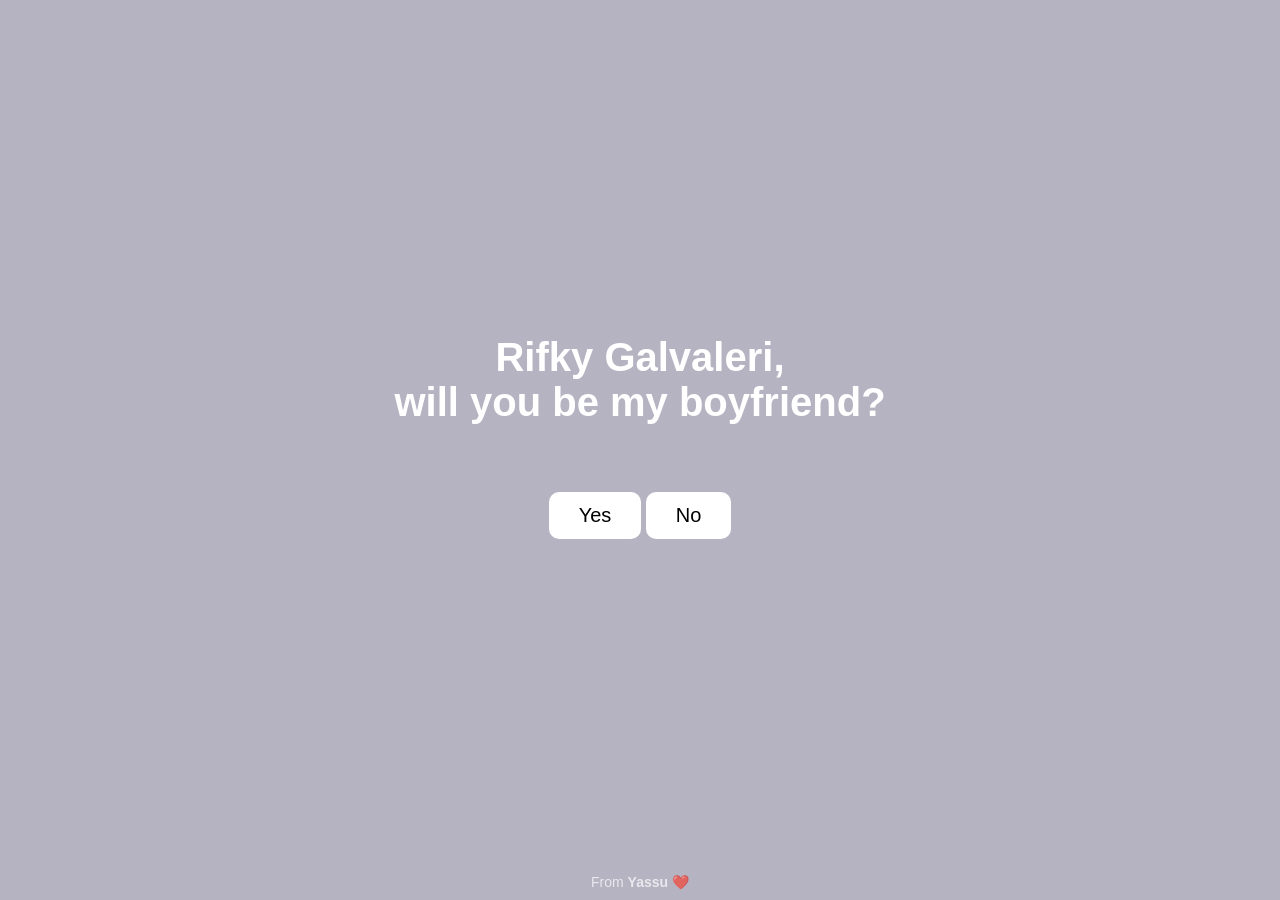
==== index.html @ 83c67f8b "Update index.html" ====
<!DOCTYPE html>
<html lang="en">
<head>
    <meta charset="UTF-8">
    <meta name="viewport" content="width=device-width, initial-scale=1.0">
    <title>Rifky Galvaleri</title>
    <link rel="stylesheet" href="style.css">
</head>
<body>
    <section class = "hero">
        <audio id="backgroundSound" src="sound.mp3" preload="auto" autoplay loop></audio>
        <video autoplay loop muted playsinline class="back-video">
            <source src="video.mov"/>
        </video>
        <section class="content">
            <h1>Rifky Galvaleri,<br>will you be my boyfriend?</h1>
            <div class="buttons">
                <a href="privacy.html" id="yesbutton">Yes</a>
                <a href="#" id="nobutton" onmouseover="movebutton()" onclick="movebutton()">No</a>
            </div>
        </section>
    </section>

    <footer style="position: fixed; bottom: 10px; width: 100%; text-align: center; color: white; font-size: 14px; opacity: 0.7;">
    From <strong>Yassu</strong> ❤️
    </footer>


    <script>
        const noBtn = document.getElementById('nobutton');
    
        // store its initial position (center point)
        let initialLeft = null;
        let initialTop = null;
    
        function movebutton() {
            if (!initialLeft || !initialTop) {
                const rect = noBtn.getBoundingClientRect();
                initialLeft = rect.left + window.scrollX;
                initialTop = rect.top + window.scrollY;
            }
    
            const offset = 120; // max range around original spot
            const x = (Math.random() - 0.5) * offset * 2; // random between -offset and +offset
            const y = (Math.random() - 0.5) * offset * 2;
    
            noBtn.style.position = "absolute";
            noBtn.style.left = `${initialLeft + x}px`;
            noBtn.style.top = `${initialTop + y}px`;
        }

        document.body.addEventListener("click", () => {
        const audio = document.getElementById("backgroundSound");
        audio.muted = false; // unmute after user clicks anywhere
        audio.play();
    });
    </script>
</body>
</html>
---- style.css ----
/* ========== style.css (replace your file) ========== */

*{
  margin: 0;
  padding: 0;
  box-sizing: border-box;
  font-family: sans-serif;
}

/* HERO / BACKGROUND */
.hero {
  width: 100%;
  min-height: 100vh;   /* allow to expand if content is taller */
  background-image: linear-gradient(rgba(12,3,51,0.3), rgba(12,3,51,0.3));
  position: relative;
  padding: 0 5%;
  display: flex;
  justify-content: center;
  align-items: center;
  /* REMOVE overflow: hidden */
}


.back-video {
  position: absolute;
  inset: 0;                 /* covers all sides */
  width: 100%;
  height: 100%;
  object-fit: cover;        /* keeps video covering area */
  z-index: -1;
}

/* CONTENT */
.content {
  position: relative;
  z-index: 2;
  display: flex;
  flex-direction: column;
  align-items: center;
  justify-content: center;
  min-height: auto;
  padding: 20px;
  box-sizing: border-box;
  text-align: center;
}

.content h1 {
  margin-bottom: 20px;
  font-size: clamp(24px, 5vw, 40px);
  color: white;
  font-weight: 600;
  transition: 0.5s;
}

.content h1:hover {
  -webkit-text-stroke: 2px white;
  color: transparent;
  cursor: default;
}

/* BUTTONS (avoid absolute placement for mobile friendliness) */
.buttons {
  position: relative;
  height: 100px;
  display: flex;
  flex-wrap: wrap;        /* was invalid before */
  gap: 15px;
  justify-content: center;
  align-items: center;
  margin-top: 20px;
}

/* make links look like buttons */
.content a {
  text-decoration: none;
  display: inline-block;
  color: black;
  font-size: 20px;
  padding: 12px 30px;
  margin: 10px;
  transition: 0.5s;
  position: relative;
  background: white;
  border-radius: 10px;
}

.content a:hover {
  border: 2px solid white;
  color: white;
  background: none;
}

#yesbutton {
  margin-right: 100px; /* push away from No */
  position: relative;
}

#nobutton {
  position: absolute;
  right: 0; /* stays on the right side */
  transition: left 0.8s ease, top 0.8s ease; /* slower hop */
}

#nobutton:hover {
    border: 2px solid red;
    color: red;
    background: none;
}

/* GALLERY SECTION */
.gallery-container {
  text-align: center;
  margin-top: 20px;
  color: white;
  position: relative;
  z-index: 2;
  width: 100%;
}

/* responsive grid:
   - min column width 220px
   - auto-fit will create as many columns as fit, and collapse on narrower screens
*/
.gallery {
  display: grid;
  grid-template-columns: repeat(auto-fit, minmax(220px, 1fr));
  gap: 15px;
  width: 100%;
  max-width: 900px;
  margin: 30px auto; /* center the grid */
}

/* cards */
.gallery-item {
  background: rgba(255, 255, 255, 0.1);
  border-radius: 12px;
  padding: 12px;
  text-align: center;
  width: 100%;
  box-shadow: 0 4px 8px rgba(0,0,0,0.25);
  transition: transform 0.3s;
  display: flex;
  flex-direction: column;
  align-items: center;
}

.gallery-item:hover {
  transform: scale(1.05);
}

.gallery-item img {
  width: 100%;
  height: auto;
  border-radius: 10px;
}

/* caption */
.caption {
  margin-top: 10px;
  font-size: 18px;
  color: #fff;
}

/* heart canvas overlay */
#heartCanvas {
  position: fixed;
  top: 0;
  left: 0;
  z-index: 1;
  pointer-events: none;
}

/* ---------- Responsive overrides (put at the END so they override earlier rules) ---------- */

/* tablet: 2 columns under ~900px */
@media (max-width: 900px) {
  .gallery {
    grid-template-columns: repeat(2, 1fr);
  }
}

/* mobile: force 1 column under 600px */
@media (max-width: 600px) {
  .content h1 {
    font-size: 8vw;
  }

  .gallery {
    grid-template-columns: 1fr; /* FORCE single column */
    gap: 12px;
    padding: 0 10px;
  }

  .gallery-item {
    width: 100%;
    padding: 10px;
  }

  .content a {
    padding: 10px 22px;
    font-size: 18px;
  }
}
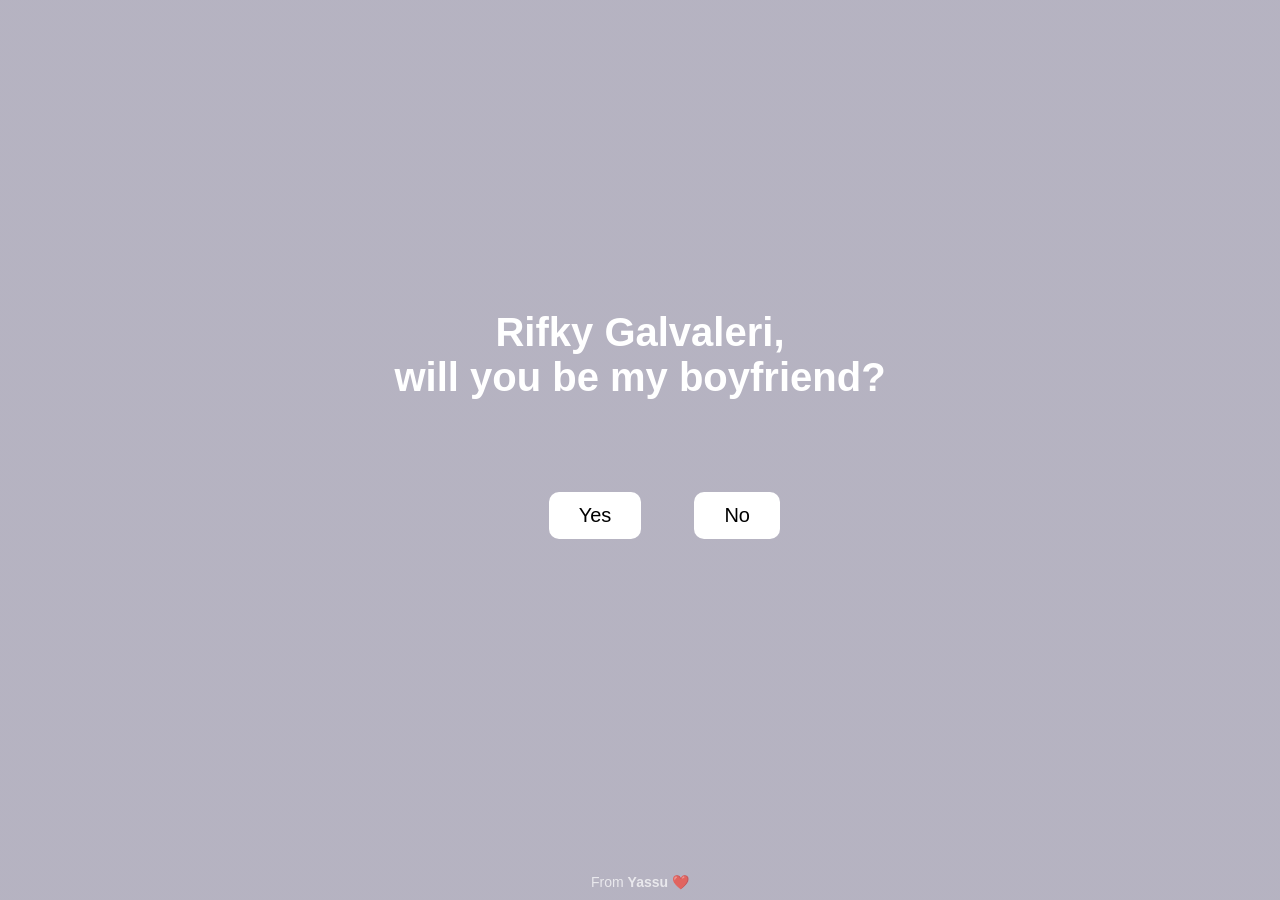
==== commit 49de2128: "Update index.html" ====
--- a/index.html
+++ b/index.html
@@ -27,26 +27,24 @@
 
 
     <script>
-        const noBtn = document.getElementById('nobutton');
-    
-        // store its initial position (center point)
-        let initialLeft = null;
-        let initialTop = null;
-    
+        const noBtn = document.getElementById("nobutton");
+        const buttonsContainer = document.querySelector(".buttons");
+        
+        // define how far the button can move (in px)
+        const offset = 100;  
+        
         function movebutton() {
-            if (!initialLeft || !initialTop) {
-                const rect = noBtn.getBoundingClientRect();
-                initialLeft = rect.left + window.scrollX;
-                initialTop = rect.top + window.scrollY;
-            }
-    
-            const offset = 120; // max range around original spot
-            const x = (Math.random() - 0.5) * offset * 2; // random between -offset and +offset
-            const y = (Math.random() - 0.5) * offset * 2;
-    
-            noBtn.style.position = "absolute";
-            noBtn.style.left = `${initialLeft + x}px`;
-            noBtn.style.top = `${initialTop + y}px`;
+          // container size
+          const rect = buttonsContainer.getBoundingClientRect();
+        
+          // random offsets within range
+          const x = (Math.random() - 0.5) * 2 * offset;
+          const y = (Math.random() - 0.5) * 2 * offset;
+        
+          // move button relative to container center
+          noBtn.style.position = "absolute";
+          noBtn.style.left = `${rect.width / 2 + x}px`;
+          noBtn.style.top = `${rect.height / 2 + y}px`;
         }
 
         document.body.addEventListener("click", () => {
--- a/style.css
+++ b/style.css
@@ -61,7 +61,8 @@
 /* BUTTONS (avoid absolute placement for mobile friendliness) */
 .buttons {
   position: relative;
-  height: 100px;
+  width: 300px;
+  height: 150px;
   display: flex;
   flex-wrap: wrap;        /* was invalid before */
   gap: 15px;
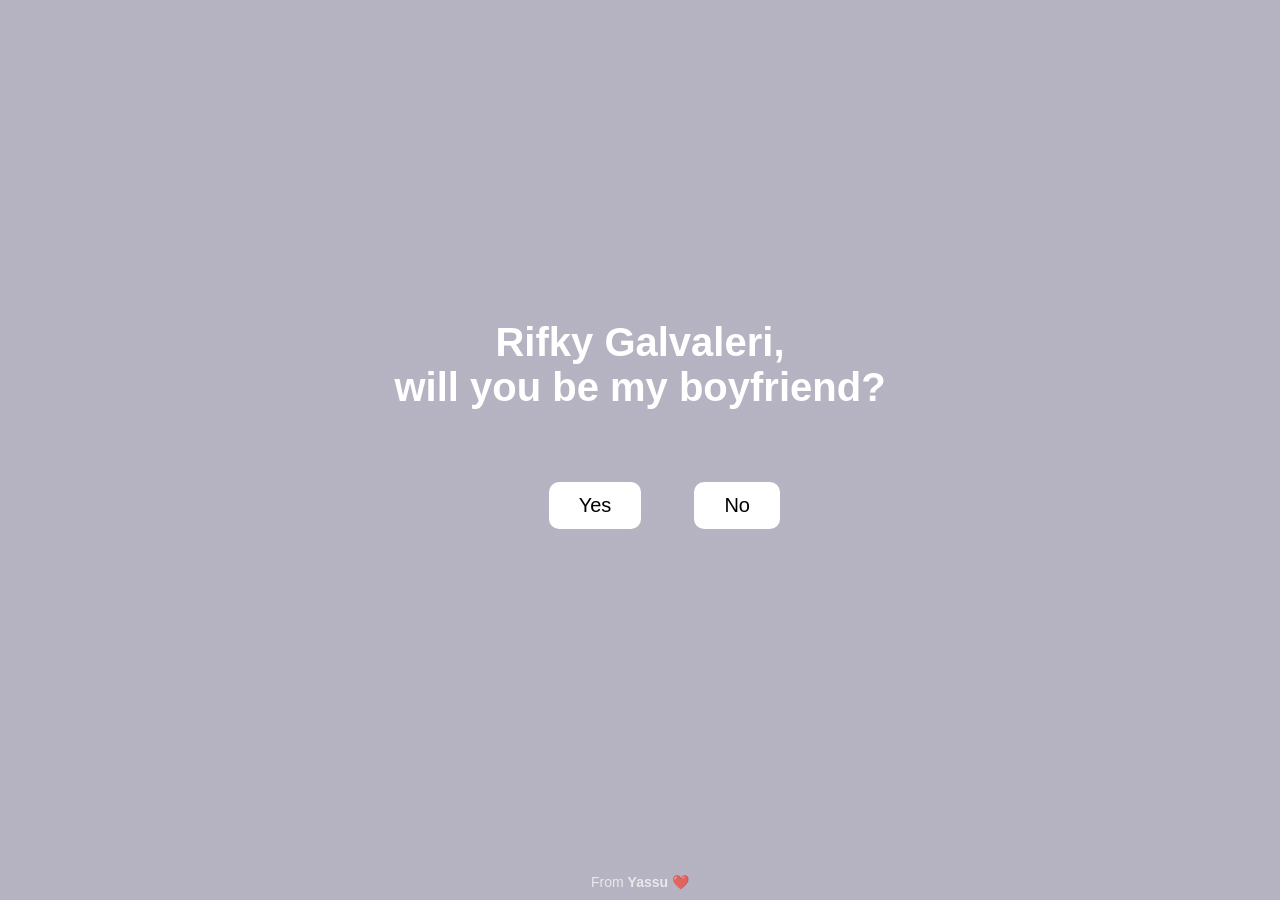
==== commit 4af741b3: "Update index.html" ====
--- a/index.html
+++ b/index.html
@@ -27,25 +27,25 @@
 
 
     <script>
-        const noBtn = document.getElementById("nobutton");
-        const buttonsContainer = document.querySelector(".buttons");
-        
-        // define how far the button can move (in px)
-        const offset = 100;  
-        
-        function movebutton() {
-          // container size
-          const rect = buttonsContainer.getBoundingClientRect();
-        
-          // random offsets within range
-          const x = (Math.random() - 0.5) * 2 * offset;
-          const y = (Math.random() - 0.5) * 2 * offset;
-        
-          // move button relative to container center
-          noBtn.style.position = "absolute";
-          noBtn.style.left = `${rect.width / 2 + x}px`;
-          noBtn.style.top = `${rect.height / 2 + y}px`;
-        }
+const noBtn = document.getElementById("nobutton");
+const buttonsContainer = document.querySelector(".buttons");
+
+// define how far the button can move (in px)
+const offset = 100;  
+
+function movebutton() {
+  // container size
+  const rect = buttonsContainer.getBoundingClientRect();
+
+  // random offsets within range
+  const x = (Math.random() - 0.5) * 2 * offset;
+  const y = (Math.random() - 0.5) * 2 * offset;
+
+  // move button relative to container center
+  noBtn.style.position = "absolute";
+  noBtn.style.left = `${rect.width / 2 + x}px`;
+  noBtn.style.top = `${rect.height / 2 + y}px`;
+}
 
         document.body.addEventListener("click", () => {
         const audio = document.getElementById("backgroundSound");
--- a/style.css
+++ b/style.css
@@ -69,6 +69,7 @@
   justify-content: center;
   align-items: center;
   margin-top: 20px;
+  margin: 0 auto;
 }
 
 /* make links look like buttons */
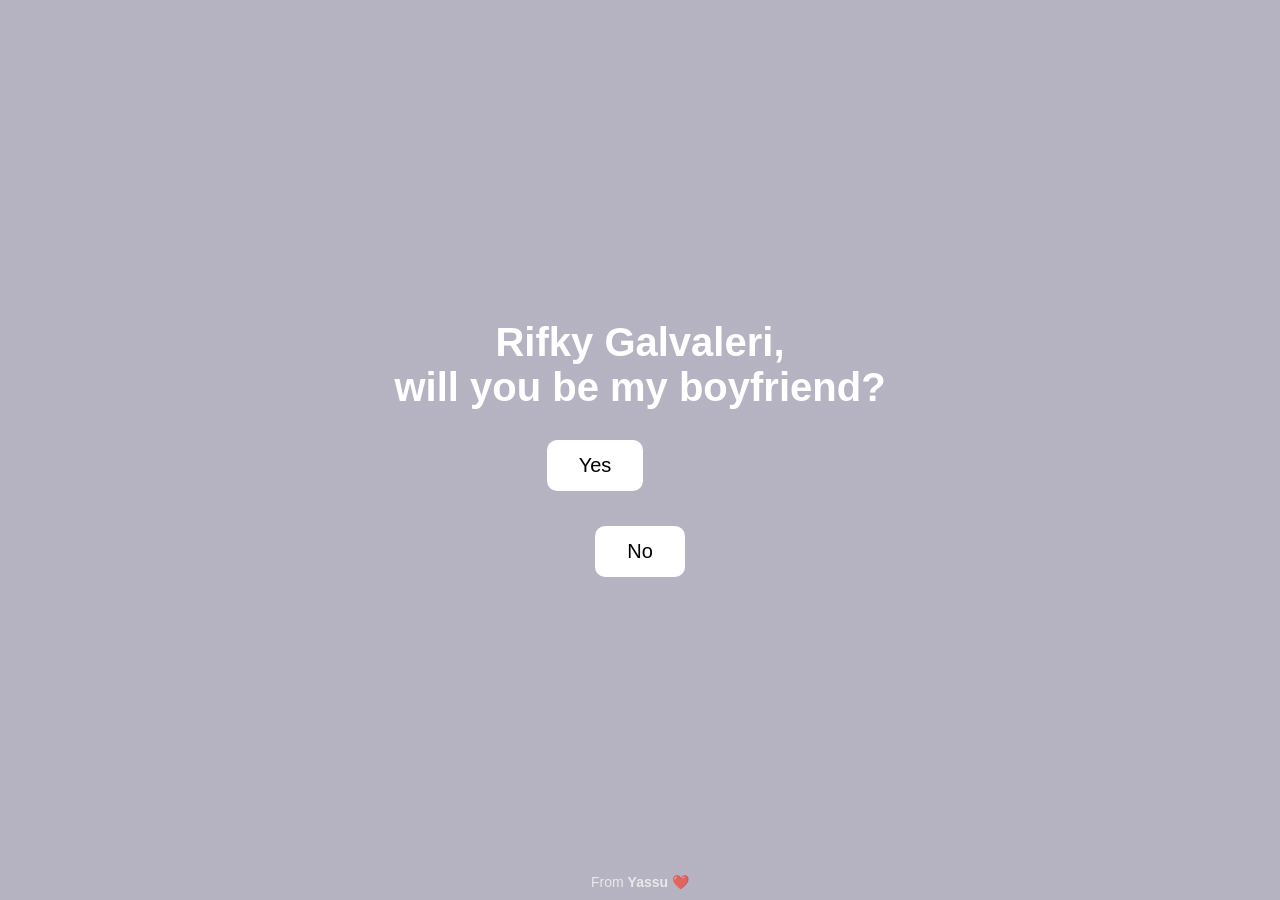
==== commit 54ee8410: "Update index.html" ====
--- a/index.html
+++ b/index.html
@@ -27,24 +27,16 @@
 
 
     <script>
-const noBtn = document.getElementById("nobutton");
-const buttonsContainer = document.querySelector(".buttons");
-
-// define how far the button can move (in px)
-const offset = 100;  
 
 function movebutton() {
-  // container size
-  const rect = buttonsContainer.getBoundingClientRect();
-
-  // random offsets within range
-  const x = (Math.random() - 0.5) * 2 * offset;
-  const y = (Math.random() - 0.5) * 2 * offset;
-
-  // move button relative to container center
-  noBtn.style.position = "absolute";
-  noBtn.style.left = `${rect.width / 2 + x}px`;
-  noBtn.style.top = `${rect.height / 2 + y}px`;
+    const noBtn = document.getElementById('nobutton');
+    const container = noBtn.parentElement;
+    const maxX = container.clientWidth - noBtn.offsetWidth;
+    const maxY = container.clientHeight - noBtn.offsetHeight;
+    const x = Math.random() * maxX;
+    const y = Math.random() * maxY;
+    noBtn.style.left = `${x}px`;
+    noBtn.style.top = `${y}px`;
 }
 
         document.body.addEventListener("click", () => {
--- a/style.css
+++ b/style.css
@@ -80,14 +80,17 @@
   font-size: 20px;
   padding: 12px 30px;
   margin: 10px;
-  transition: 0.5s;
+  transition: 0.3s;
   position: relative;
   background: white;
   border-radius: 10px;
+
+  border: 2px solid transparent;  /* reserve space */
+  box-sizing: border-box;         /* make border part of button size */
 }
 
 .content a:hover {
-  border: 2px solid white;
+  border-color: white;  /* only change color */
   color: white;
   background: none;
 }
@@ -97,10 +100,10 @@
   position: relative;
 }
 
-#nobutton {
-  position: absolute;
-  right: 0; /* stays on the right side */
-  transition: left 0.8s ease, top 0.8s ease; /* slower hop */
+#nobutton:hover {
+  border-color: red;
+  color: red;
+  background: none;
 }
 
 #nobutton:hover {
